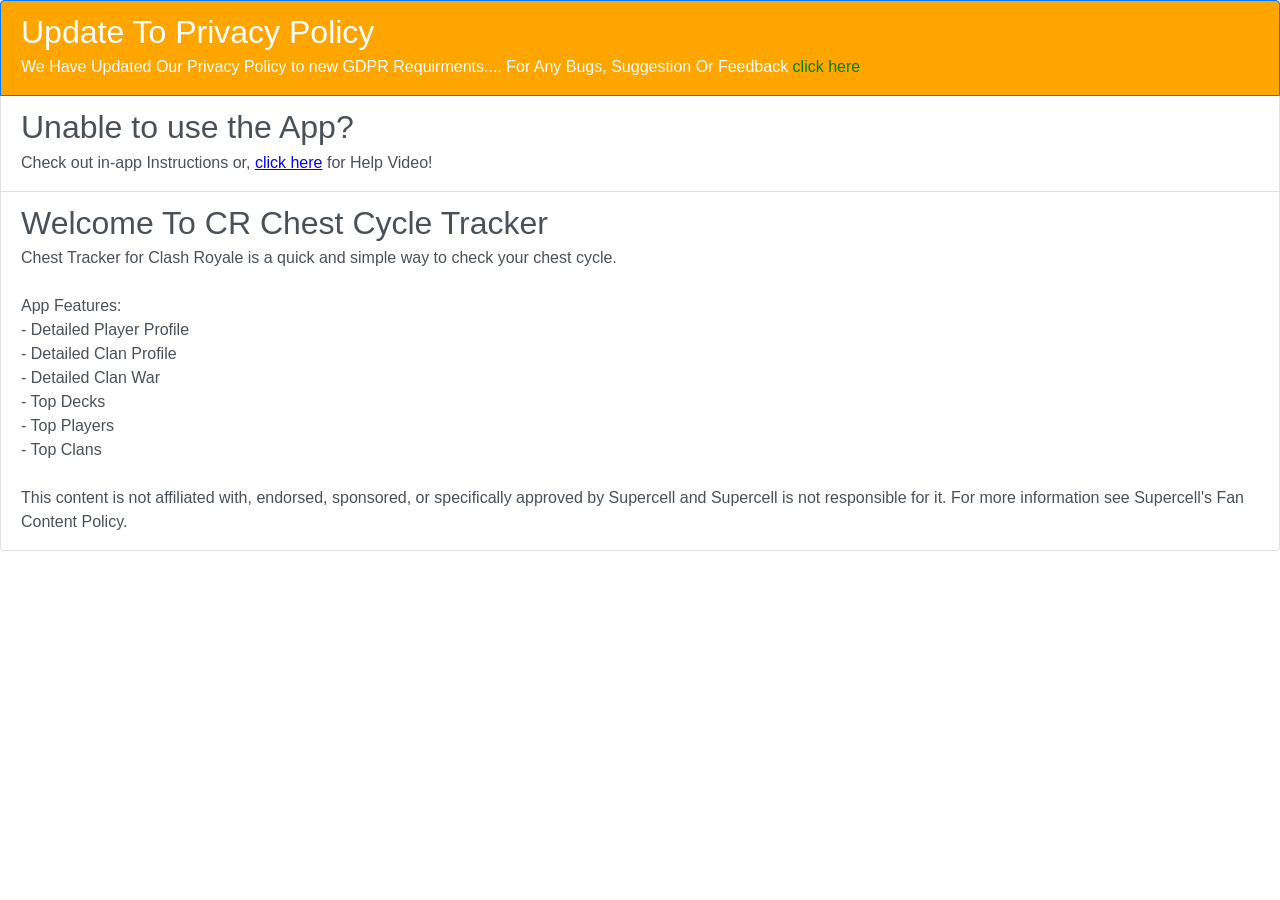
==== index.html @ 1028e9a8 "moving firebase app" ====
<!DOCTYPE html>
<html>

<head>
    <meta charset="utf-8" />
    <meta http-equiv="X-UA-Compatible" content="IE=edge">
    <title>Clash Royale Chest Tracker</title>
    <meta name="viewport" content="width=device-width, initial-scale=1">
    <meta name="google-site-verification" content="vRANPOdV0SgYBGMQQgKhYbmfVfJgcHEOZa45BzHEeKE" />
    <link rel="stylesheet" href="https://stackpath.bootstrapcdn.com/bootstrap/4.1.0/css/bootstrap.min.css" integrity="sha384-9gVQ4dYFwwWSjIDZnLEWnxCjeSWFphJiwGPXr1jddIhOegiu1FwO5qRGvFXOdJZ4"
        crossorigin="anonymous">
    <style type="text/css">
        .list-group-item.active {
            background-color: orange;
        }

        .normal {
            color: green;
        }
    </style>
</head>

<body>
    <div class="list-group">
        <a href="https://ctforcr.firebaseapp.com/privacyPolicy.html" class="list-group-item list-group-item-action flex-column align-items-start active">
            <div class="d-flex w-100 justify-content-between">
                <h2 class="mb-1">Update To Privacy Policy</h2>
            </div>
            <p class="mb-1">We Have Updated Our Privacy Policy to new GDPR Requirments.... For Any Bugs, Suggestion Or Feedback
                <object>
                    <a class="normal" href="https://goo.gl/forms/CFta6gkzcJfE0E1Q2">click here</a>
                </object>
            </p>
        </a>
        <a id="tut" href="/help-vid/help.mp4" class="list-group-item list-group-item-action flex-column align-items-start">
            <div class="d-flex w-100 justify-content-between">
                <h2 class="mb-1">Unable to use the App?</h2>
            </div>
            <p class="mb-1">Check out in-app Instructions or,
                <u style="color: blue">click here</u> for Help Video!</p>
        </a>
        <a href="http://supercell.com/en/fan-content-policy/" class="list-group-item list-group-item-action flex-column align-items-start">
            <div class="d-flex w-100 justify-content-between">
                <h2 class="mb-1">Welcome To CR Chest Cycle Tracker</h2>
            </div>
            <p class="mb-1">Chest Tracker for Clash Royale is a quick and simple way to check your chest cycle.
                <br>
                <br> App Features:
                <br> - Detailed Player Profile
                <br> - Detailed Clan Profile
                <br> - Detailed Clan War
                <br> - Top Decks
                <br> - Top Players
                <br> - Top Clans
                <br>
                <br> This content is not affiliated with, endorsed, sponsored, or specifically approved by Supercell and Supercell
                is not responsible for it. For more information see Supercell's Fan Content Policy.
                <br>
            </p>
        </a>
    </div>
    <div id="google_translate_element"></div>
    <script type="text/javascript">
        function googleTranslateElementInit() {
            new google.translate.TranslateElement({ pageLanguage: 'en', layout: google.translate.TranslateElement.FloatPosition.BOTTOM_RIGHT }, 'google_translate_element');
        }

        const availLang = ["es","pt","de","fr","ru","it"]
        if (availLang.includes( window.location.hash.split('|')[1].substr(0, 2) ))
            document.getElementById("tut").href = "/help-vid/help-" + window.location.hash.split('|')[1].substr(0, 2) + ".mp4"
        else if (window.location.hash.split('|')[1].substr(0, 2)!== "en")
            document.getElementById("tut").href = "https://ctforcr.firebaseapp.com/help.html" + window.location.hash
    </script>
    <script type="text/javascript" src="//translate.google.com/translate_a/element.js?cb=googleTranslateElementInit"></script>
</body>

</html>
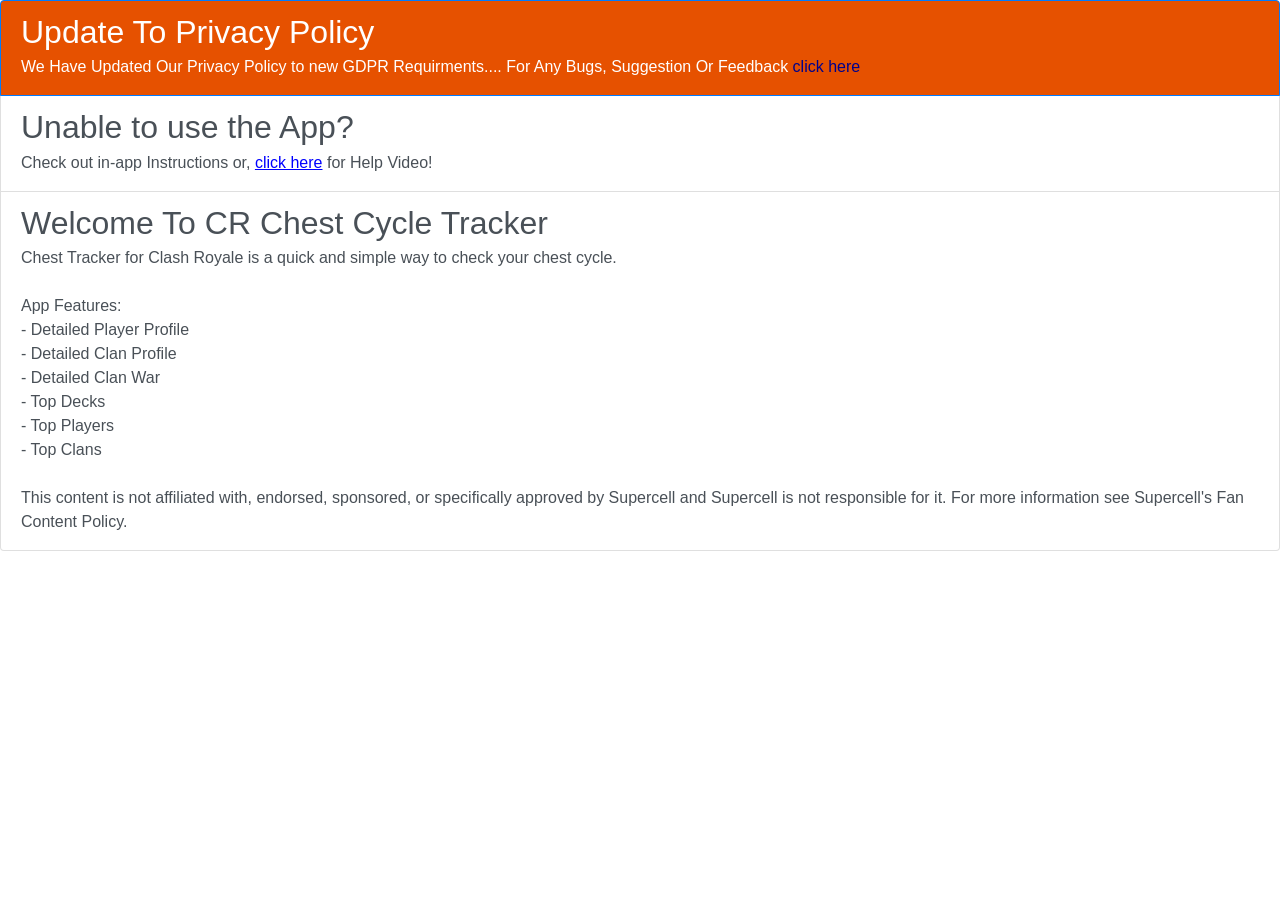
==== commit 3a3289ad: "accent color fix" ====
--- a/index.html
+++ b/index.html
@@ -11,11 +11,11 @@
         crossorigin="anonymous">
     <style type="text/css">
         .list-group-item.active {
-            background-color: orange;
+            background-color: #E65100;
         }
 
         .normal {
-            color: green;
+            color: darkblue;
         }
     </style>
 </head>
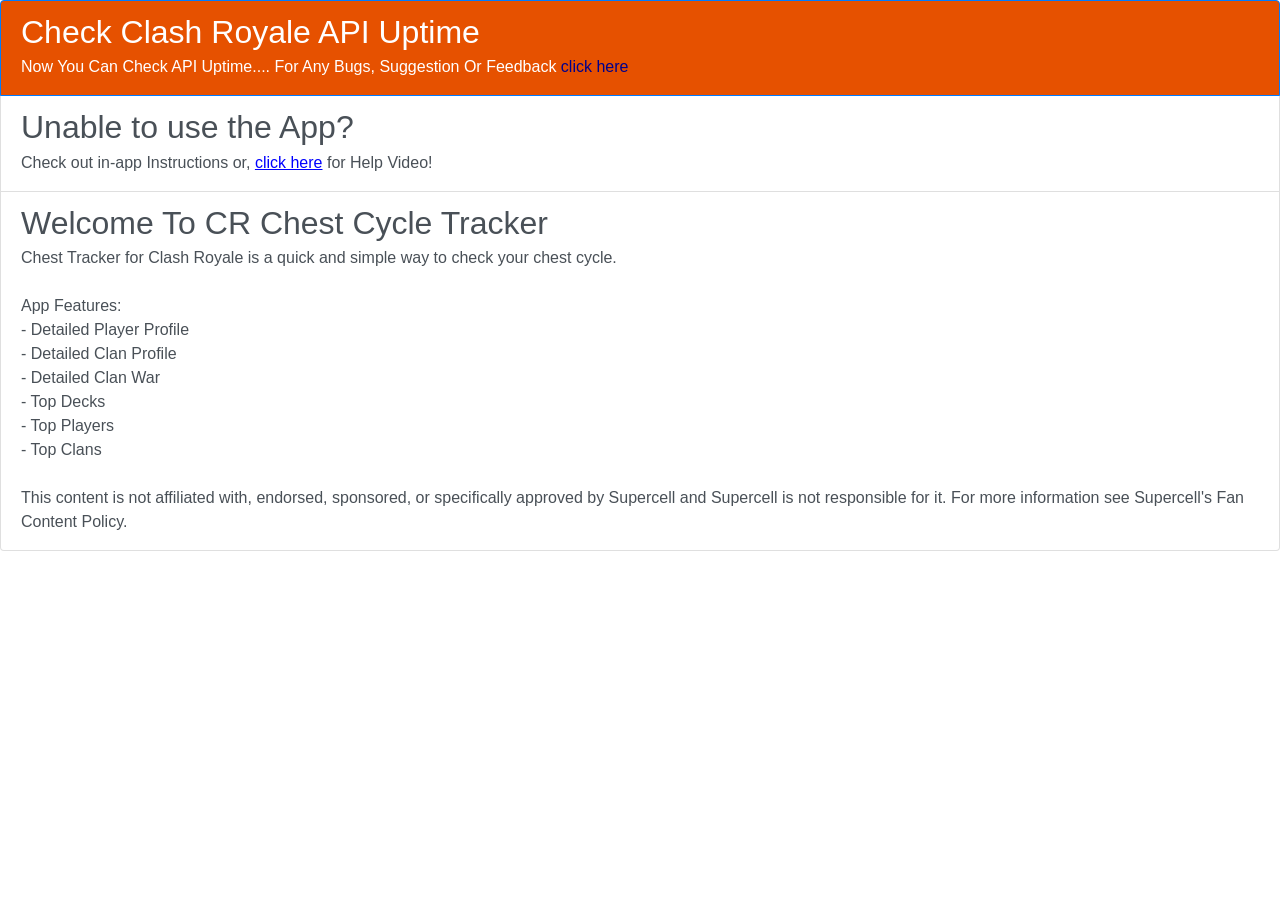
==== commit a9b81ced: "API Stats Page" ====
--- a/index.html
+++ b/index.html
@@ -22,11 +22,11 @@
 
 <body>
     <div class="list-group">
-        <a href="https://ctforcr.firebaseapp.com/privacyPolicy.html" class="list-group-item list-group-item-action flex-column align-items-start active">
+        <a href="https://stats.clashroyale.botsquad.in" class="list-group-item list-group-item-action flex-column align-items-start active">
             <div class="d-flex w-100 justify-content-between">
-                <h2 class="mb-1">Update To Privacy Policy</h2>
+                <h2 class="mb-1">Check Clash Royale API Uptime</h2>
             </div>
-            <p class="mb-1">We Have Updated Our Privacy Policy to new GDPR Requirments.... For Any Bugs, Suggestion Or Feedback
+            <p class="mb-1">Now You Can Check API Uptime.... For Any Bugs, Suggestion Or Feedback
                 <object>
                     <a class="normal" href="https://goo.gl/forms/CFta6gkzcJfE0E1Q2">click here</a>
                 </object>
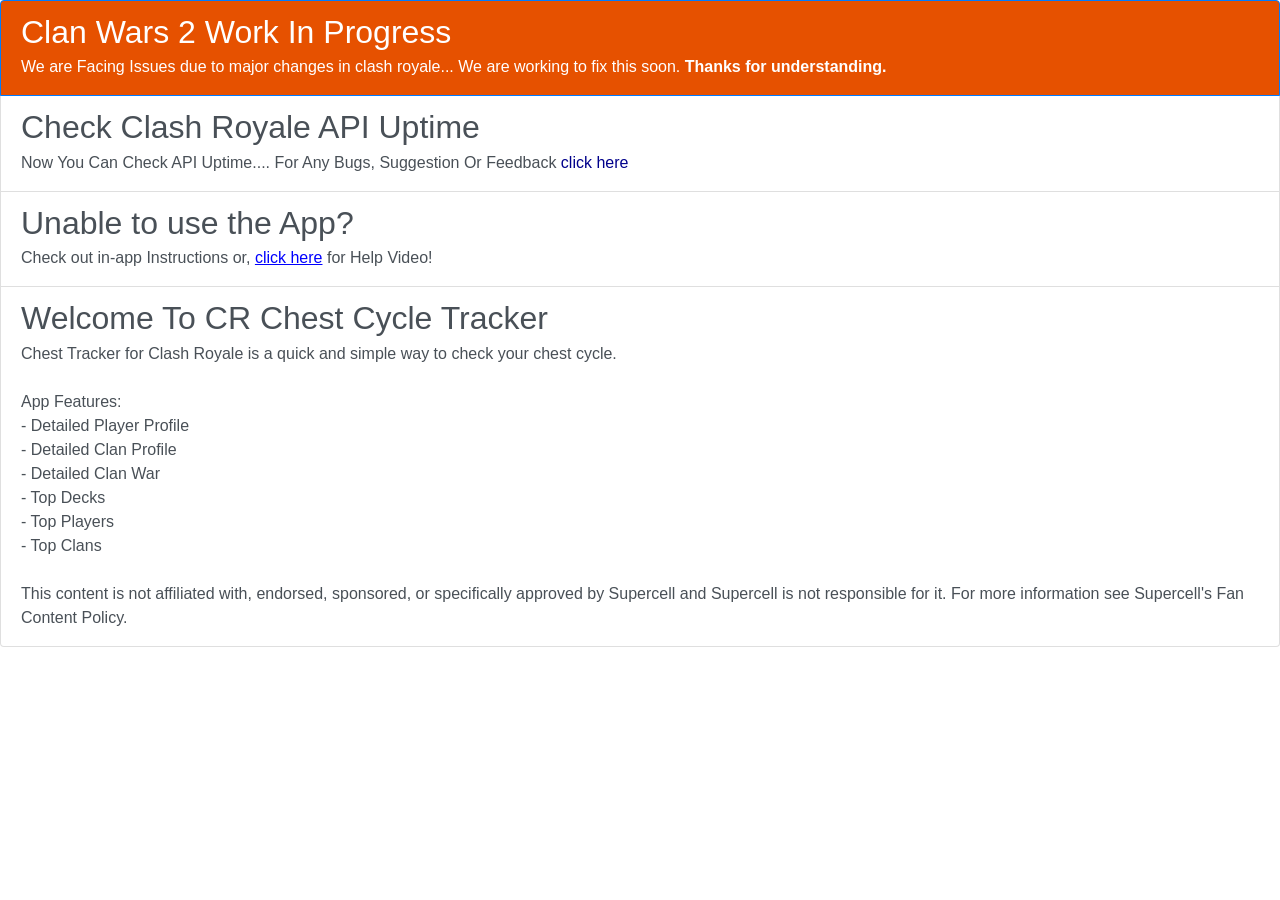
==== commit 49ec1d39: "Clan War 2 Update" ====
--- a/index.html
+++ b/index.html
@@ -22,7 +22,13 @@
 
 <body>
     <div class="list-group">
-        <a href="https://stats.clashroyale.botsquad.in" class="list-group-item list-group-item-action flex-column align-items-start active">
+        <a href="https://clashroyale.com/blog/release-notes/clan-wars-2-is-here.html" class="list-group-item list-group-item-action flex-column align-items-start active">
+            <div class="d-flex w-100 justify-content-between">
+                <h2 class="mb-1">Clan Wars 2 Work In Progress</h2>
+            </div>
+            <p class="mb-1">We are Facing Issues due to major changes in clash royale... We are working to fix this soon. <b>Thanks for understanding.</b></p>
+        </a>
+        <a href="https://crstats.botsquad.in" class="list-group-item list-group-item-action flex-column align-items-start">
             <div class="d-flex w-100 justify-content-between">
                 <h2 class="mb-1">Check Clash Royale API Uptime</h2>
             </div>
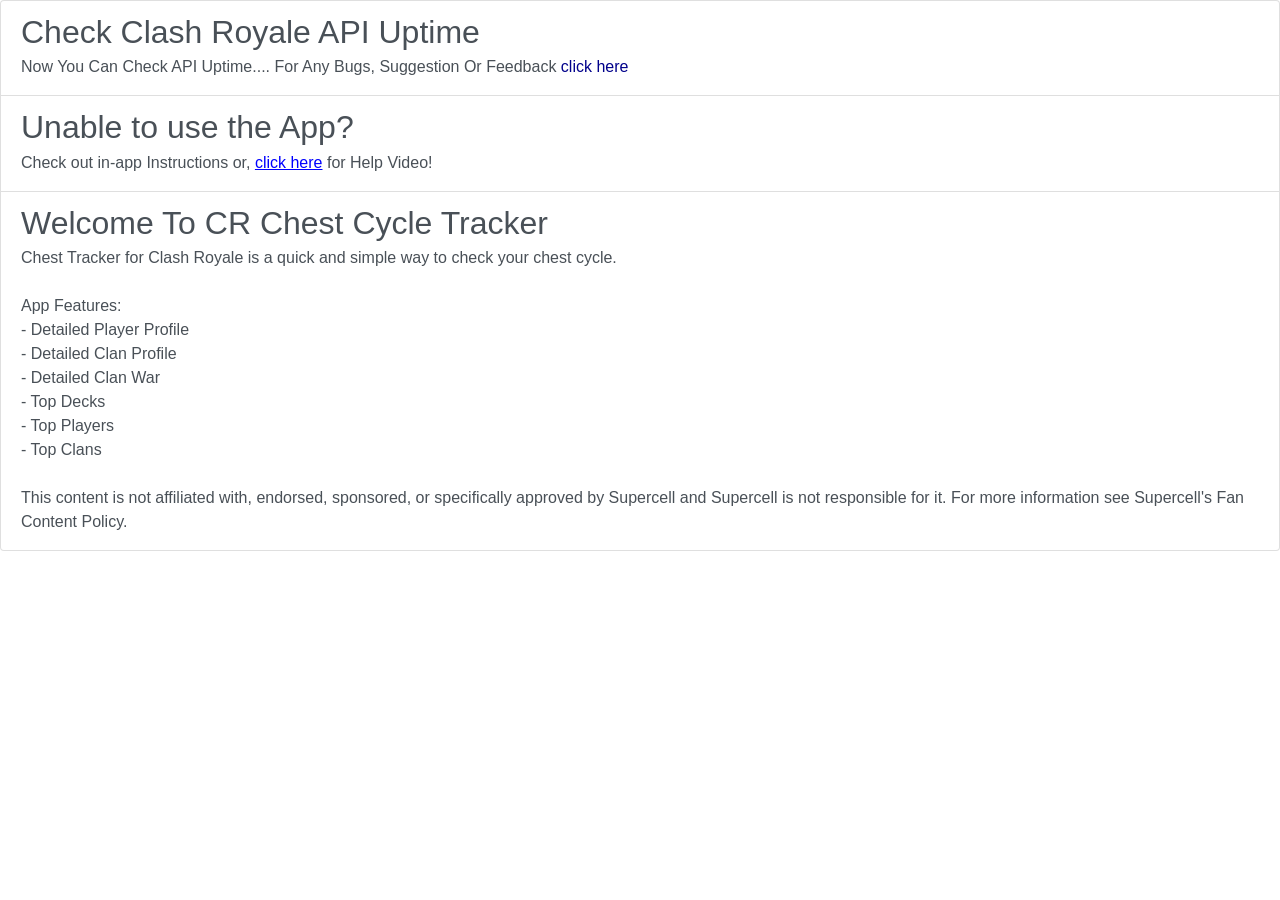
==== commit 341950be: "Updating Notifications" ====
--- a/index.html
+++ b/index.html
@@ -22,13 +22,7 @@
 
 <body>
     <div class="list-group">
-        <a href="https://clashroyale.com/blog/release-notes/clan-wars-2-is-here.html" class="list-group-item list-group-item-action flex-column align-items-start active">
-            <div class="d-flex w-100 justify-content-between">
-                <h2 class="mb-1">Clan Wars 2 Work In Progress</h2>
-            </div>
-            <p class="mb-1">We are Facing Issues due to major changes in clash royale... We are working to fix this soon. <b>Thanks for understanding.</b></p>
-        </a>
-        <a href="https://crstats.botsquad.in" class="list-group-item list-group-item-action flex-column align-items-start">
+        <a href="https://stats.uptimerobot.com/jnyZlCnp9v" class="list-group-item list-group-item-action flex-column align-items-start">
             <div class="d-flex w-100 justify-content-between">
                 <h2 class="mb-1">Check Clash Royale API Uptime</h2>
             </div>
